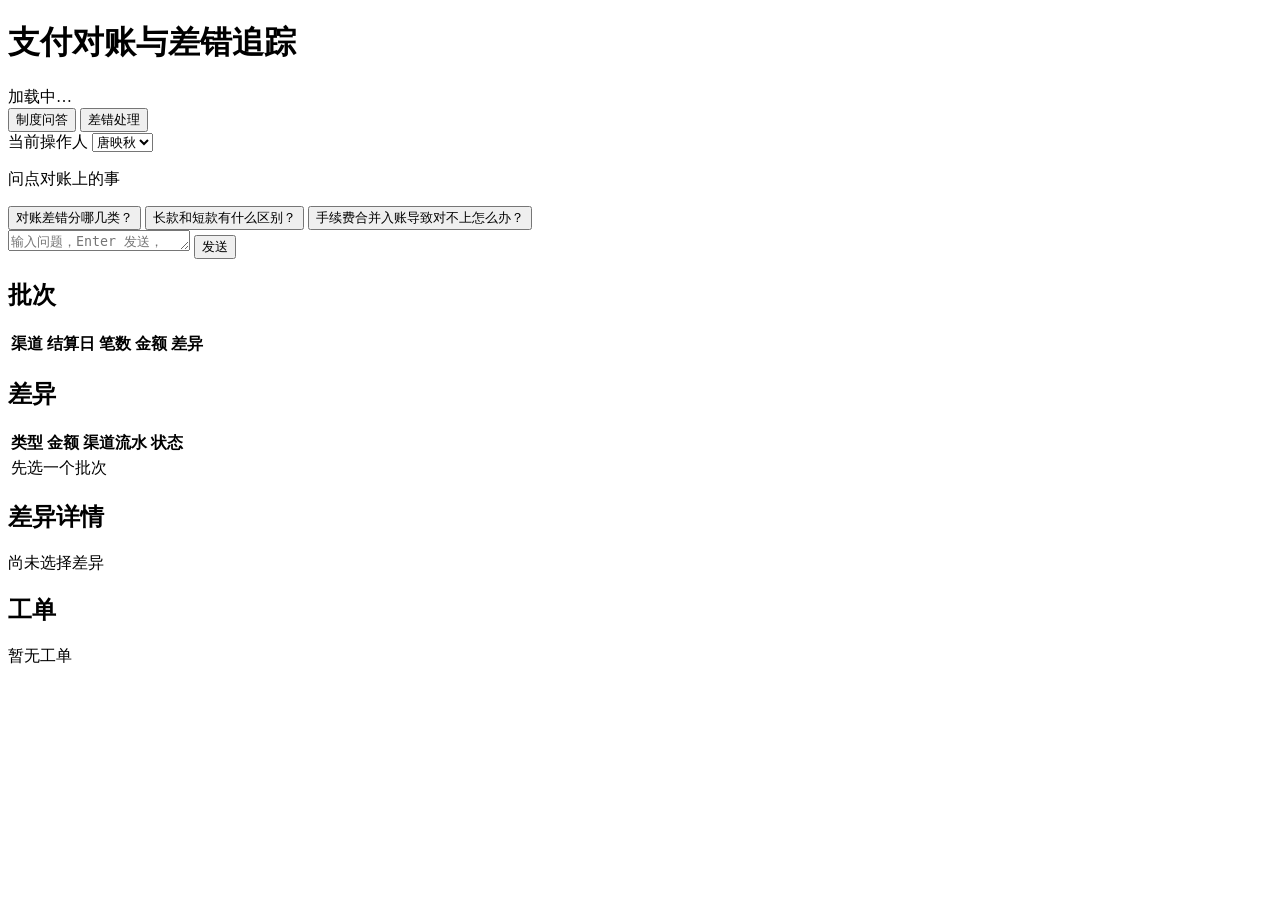
==== src/app/static/index.html @ 456ea72a "feat(src): add minimal runnable MVP (QA + reconciliation ticket flow) - FastAPI + SQLite，仅依赖 fastapi" ====
<!DOCTYPE html>
<html lang="zh-CN">
<head>
<meta charset="utf-8">
<meta name="viewport" content="width=device-width, initial-scale=1">
<title>支付对账与差错追踪 · MVP</title>
<link rel="stylesheet" href="/static/style.css">
</head>
<body>
<header class="topbar">
  <div class="brand">
    <h1>支付对账与差错追踪</h1>
    <span class="sub" id="env">加载中…</span>
  </div>
  <nav class="tabs">
    <button class="tab active" data-tab="qa">制度问答</button>
    <button class="tab" data-tab="diff">差错处理</button>
  </nav>
  <label class="operator">
    当前操作人
    <select id="operator">
      <option>唐映秋</option>
      <option>傅景</option>
      <option>顾明岚</option>
    </select>
  </label>
</header>

<main>
  <!-- ================= 问答 ================= -->
  <section id="panel-qa" class="panel active">
    <div id="messages" class="messages">
      <div class="empty" id="qa-empty">
        <p>问点对账上的事</p>
        <div class="chips">
          <button class="chip">对账差错分哪几类？</button>
          <button class="chip">长款和短款有什么区别？</button>
          <button class="chip">手续费合并入账导致对不上怎么办？</button>
        </div>
      </div>
    </div>
    <form id="ask-form" class="composer">
      <textarea id="question" rows="1" maxlength="500" placeholder="输入问题，Enter 发送，Shift+Enter 换行"></textarea>
      <button type="submit" id="ask-btn">发送</button>
    </form>
  </section>

  <!-- ================= 差错 ================= -->
  <section id="panel-diff" class="panel">
    <div class="grid">
      <div class="col">
        <h2>批次</h2>
        <table class="tbl" id="batch-table">
          <thead><tr><th>渠道</th><th>结算日</th><th>笔数</th><th>金额</th><th>差异</th></tr></thead>
          <tbody></tbody>
        </table>
        <h2>差异</h2>
        <table class="tbl" id="diff-table">
          <thead><tr><th>类型</th><th>金额</th><th>渠道流水</th><th>状态</th></tr></thead>
          <tbody><tr><td colspan="4" class="hint">先选一个批次</td></tr></tbody>
        </table>
      </div>

      <div class="col">
        <h2>差异详情</h2>
        <div id="diff-detail" class="card empty-card">尚未选择差异</div>
        <h2>工单</h2>
        <div id="tickets" class="tickets empty-card">暂无工单</div>
      </div>
    </div>
  </section>
</main>

<div id="toast" class="toast"></div>
<script src="/static/app.js"></script>
</body>
</html>
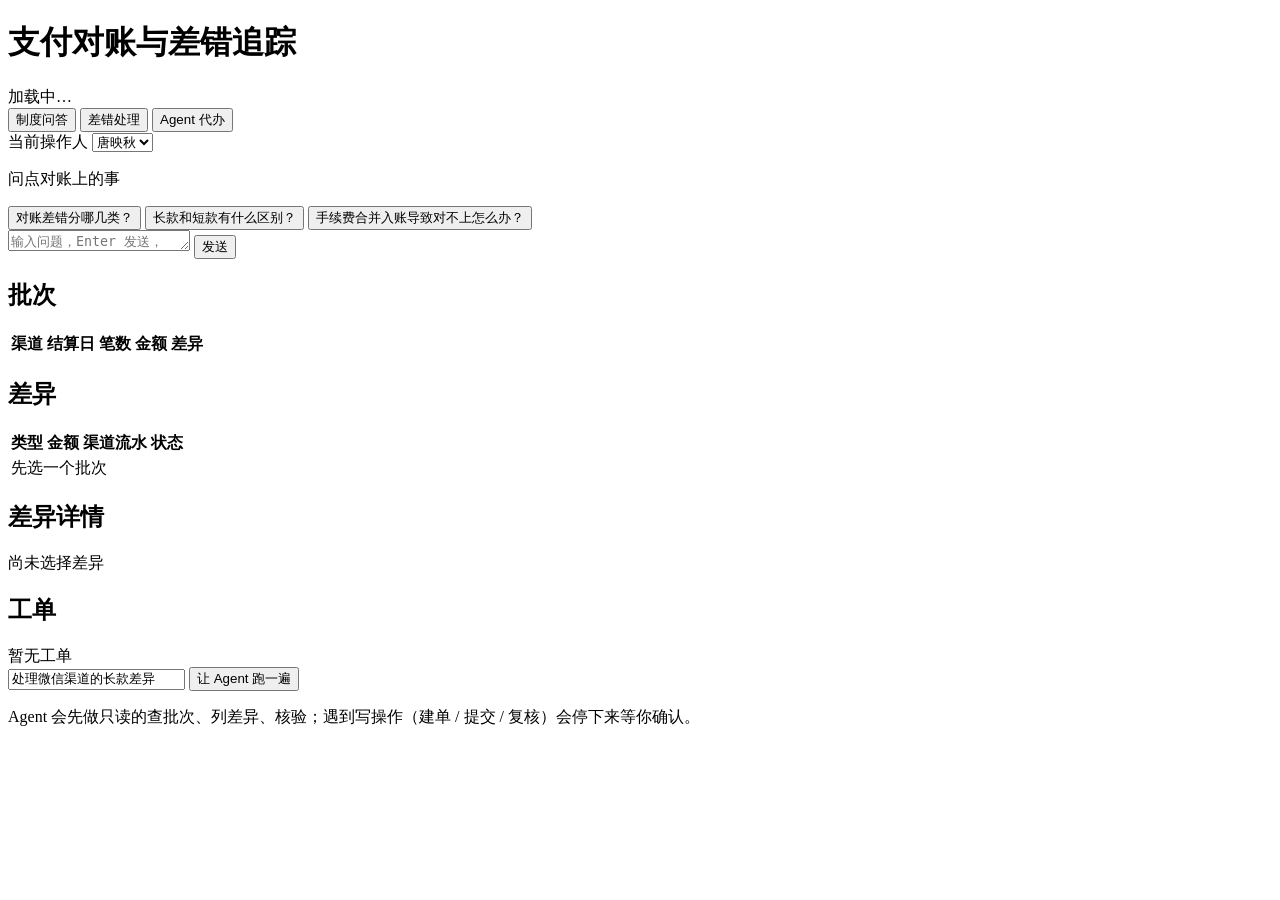
==== commit 24495dee: "feat(src): Agent 循环 + 三个确认门，补问答助手会话归档 - app/agent_loop.py：工具注册表、计划决策、状态机（running/waiting_confirm/don" ====
--- a/src/app/static/index.html
+++ b/src/app/static/index.html
@@ -1,77 +1,92 @@
-<!DOCTYPE html>
-<html lang="zh-CN">
-<head>
-<meta charset="utf-8">
-<meta name="viewport" content="width=device-width, initial-scale=1">
-<title>支付对账与差错追踪 · MVP</title>
-<link rel="stylesheet" href="/static/style.css">
-</head>
-<body>
-<header class="topbar">
-  <div class="brand">
-    <h1>支付对账与差错追踪</h1>
-    <span class="sub" id="env">加载中…</span>
-  </div>
-  <nav class="tabs">
-    <button class="tab active" data-tab="qa">制度问答</button>
-    <button class="tab" data-tab="diff">差错处理</button>
-  </nav>
-  <label class="operator">
-    当前操作人
-    <select id="operator">
-      <option>唐映秋</option>
-      <option>傅景</option>
-      <option>顾明岚</option>
-    </select>
-  </label>
-</header>
-
-<main>
-  <!-- ================= 问答 ================= -->
-  <section id="panel-qa" class="panel active">
-    <div id="messages" class="messages">
-      <div class="empty" id="qa-empty">
-        <p>问点对账上的事</p>
-        <div class="chips">
-          <button class="chip">对账差错分哪几类？</button>
-          <button class="chip">长款和短款有什么区别？</button>
-          <button class="chip">手续费合并入账导致对不上怎么办？</button>
-        </div>
-      </div>
-    </div>
-    <form id="ask-form" class="composer">
-      <textarea id="question" rows="1" maxlength="500" placeholder="输入问题，Enter 发送，Shift+Enter 换行"></textarea>
-      <button type="submit" id="ask-btn">发送</button>
-    </form>
-  </section>
-
-  <!-- ================= 差错 ================= -->
-  <section id="panel-diff" class="panel">
-    <div class="grid">
-      <div class="col">
-        <h2>批次</h2>
-        <table class="tbl" id="batch-table">
-          <thead><tr><th>渠道</th><th>结算日</th><th>笔数</th><th>金额</th><th>差异</th></tr></thead>
-          <tbody></tbody>
-        </table>
-        <h2>差异</h2>
-        <table class="tbl" id="diff-table">
-          <thead><tr><th>类型</th><th>金额</th><th>渠道流水</th><th>状态</th></tr></thead>
-          <tbody><tr><td colspan="4" class="hint">先选一个批次</td></tr></tbody>
-        </table>
-      </div>
-
-      <div class="col">
-        <h2>差异详情</h2>
-        <div id="diff-detail" class="card empty-card">尚未选择差异</div>
-        <h2>工单</h2>
-        <div id="tickets" class="tickets empty-card">暂无工单</div>
-      </div>
-    </div>
-  </section>
-</main>
-
-<div id="toast" class="toast"></div>
-<script src="/static/app.js"></script>
-</body>
-</html>
+<!DOCTYPE html>
+<html lang="zh-CN">
+<head>
+<meta charset="utf-8">
+<meta name="viewport" content="width=device-width, initial-scale=1">
+<title>支付对账与差错追踪 · MVP</title>
+<link rel="stylesheet" href="/static/style.css">
+</head>
+<body>
+<header class="topbar">
+  <div class="brand">
+    <h1>支付对账与差错追踪</h1>
+    <span class="sub" id="env">加载中…</span>
+  </div>
+  <nav class="tabs">
+    <button class="tab active" data-tab="qa">制度问答</button>
+    <button class="tab" data-tab="diff">差错处理</button>
+    <button class="tab" data-tab="agent">Agent 代办</button>
+  </nav>
+  <label class="operator">
+    当前操作人
+    <select id="operator">
+      <option>唐映秋</option>
+      <option>傅景</option>
+      <option>顾明岚</option>
+    </select>
+  </label>
+</header>
+
+<main>
+  <!-- ================= 问答 ================= -->
+  <section id="panel-qa" class="panel active">
+    <div id="messages" class="messages">
+      <div class="empty" id="qa-empty">
+        <p>问点对账上的事</p>
+        <div class="chips">
+          <button class="chip">对账差错分哪几类？</button>
+          <button class="chip">长款和短款有什么区别？</button>
+          <button class="chip">手续费合并入账导致对不上怎么办？</button>
+        </div>
+      </div>
+    </div>
+    <form id="ask-form" class="composer">
+      <textarea id="question" rows="1" maxlength="500" placeholder="输入问题，Enter 发送，Shift+Enter 换行"></textarea>
+      <button type="submit" id="ask-btn">发送</button>
+    </form>
+  </section>
+
+  <!-- ================= 差错 ================= -->
+  <section id="panel-diff" class="panel">
+    <div class="grid">
+      <div class="col">
+        <h2>批次</h2>
+        <table class="tbl" id="batch-table">
+          <thead><tr><th>渠道</th><th>结算日</th><th>笔数</th><th>金额</th><th>差异</th></tr></thead>
+          <tbody></tbody>
+        </table>
+        <h2>差异</h2>
+        <table class="tbl" id="diff-table">
+          <thead><tr><th>类型</th><th>金额</th><th>渠道流水</th><th>状态</th></tr></thead>
+          <tbody><tr><td colspan="4" class="hint">先选一个批次</td></tr></tbody>
+        </table>
+      </div>
+
+      <div class="col">
+        <h2>差异详情</h2>
+        <div id="diff-detail" class="card empty-card">尚未选择差异</div>
+        <h2>工单</h2>
+        <div id="tickets" class="tickets empty-card">暂无工单</div>
+      </div>
+    </div>
+  </section>
+
+  <!-- ================= Agent ================= -->
+  <section id="panel-agent" class="panel">
+    <div class="card">
+      <div class="agent-bar">
+        <input id="agent-goal" value="处理微信渠道的长款差异" spellcheck="false">
+        <button id="agent-run" class="primary">让 Agent 跑一遍</button>
+      </div>
+      <p class="status">Agent 会先做只读的查批次、列差异、核验；遇到写操作（建单 / 提交 / 复核）会停下来等你确认。</p>
+      <div id="agent-log"></div>
+      <div id="agent-pending"></div>
+    </div>
+  </section>
+
+</main>
+
+<div id="toast" class="toast"></div>
+<script src="/static/app.js"></script>
+</body>
+</html>
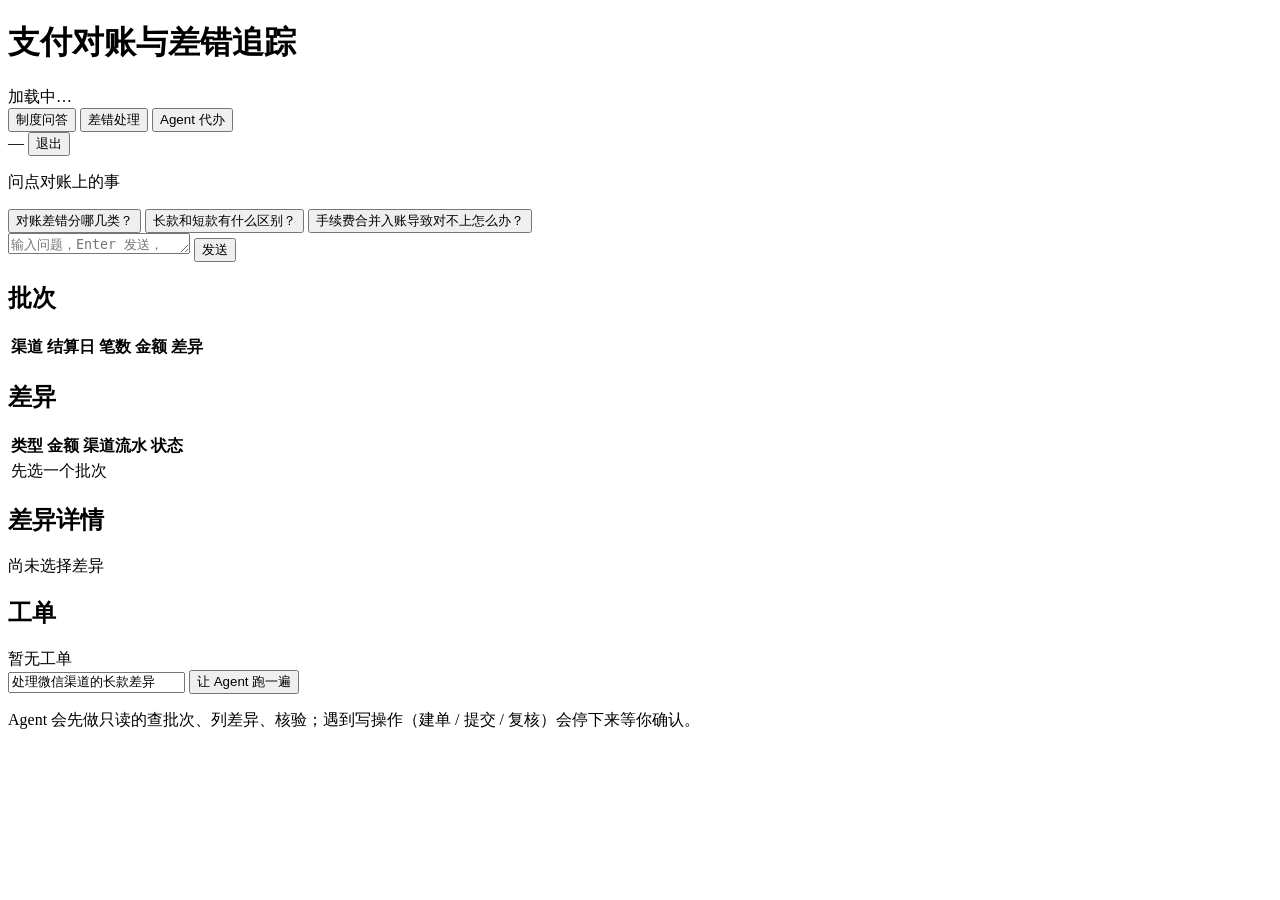
==== commit d18fc9b6: "feat(auth): 登录与身份，操作人不再由前端选择 - app/auth.py：PBKDF2 口令校验 + HMAC 签名 Cookie（HttpOnly / SameSite=Lax / 8 " ====
--- a/src/app/static/index.html
+++ b/src/app/static/index.html
@@ -17,14 +17,10 @@
     <button class="tab" data-tab="diff">差错处理</button>
     <button class="tab" data-tab="agent">Agent 代办</button>
   </nav>
-  <label class="operator">
-    当前操作人
-    <select id="operator">
-      <option>唐映秋</option>
-      <option>傅景</option>
-      <option>顾明岚</option>
-    </select>
-  </label>
+  <div class="operator">
+    <span id="whoami">—</span>
+    <button id="logout" class="link">退出</button>
+  </div>
 </header>
 
 <main>
